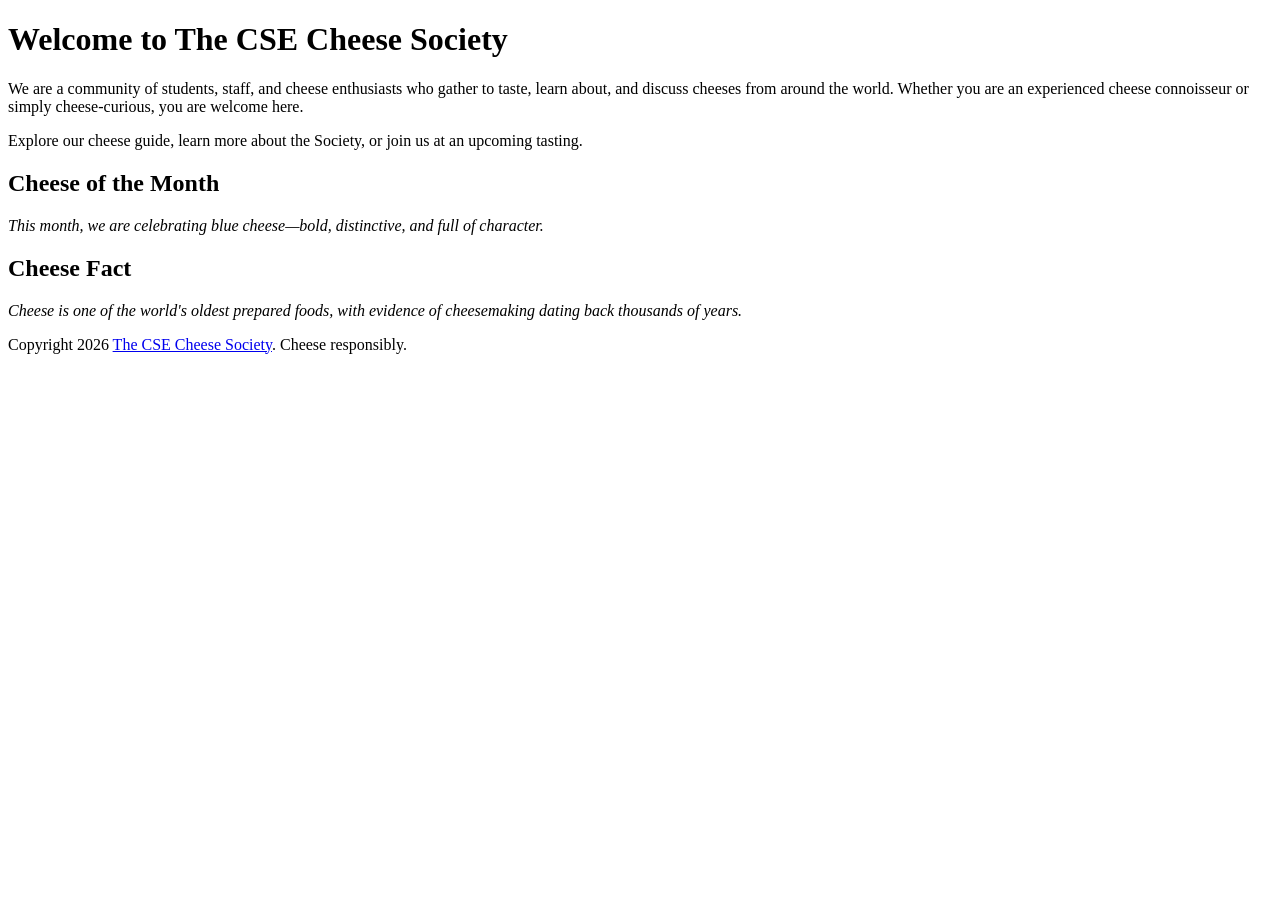
==== index.html @ 9eec9f41 "Initial commit" ====
<!DOCTYPE html>
<html lang="en">

<head>
    <meta charset="UTF-8">
    <meta name="viewport" content="width=device-width, initial-scale=1.0">
    <title>The UCSD Cheese Society</title>
</head>

<body>
    <header>
        <h1>Welcome to The CSE Cheese Society</h1>
    </header>
    <nav>

    </nav>
    <main>
        <p>We are a community of students, staff, and cheese enthusiasts who gather to taste, learn about, and discuss
            cheeses from around the world. Whether you are an experienced cheese connoisseur or simply cheese-curious,
            you are welcome here.</p>

        <p>Explore our cheese guide, learn more about the Society, or join us at an upcoming tasting.</p>

        <h2>Cheese of the Month</h2>

        <p><em>This month, we are celebrating blue cheese—bold, distinctive, and full of character.</em></p>
    </main>
    <aside>
        <h2>Cheese Fact</h2>

        <p>
            <em>Cheese is one of the world's oldest prepared foods, with evidence of cheesemaking dating back thousands
                of
                years.</em>
        </p>
    </aside>
    <footer>
        <p>Copyright 2026 <a href="#" id="cheese-society">The CSE Cheese Society</a>. Cheese responsibly.</p>
    </footer>
</body>

</html>
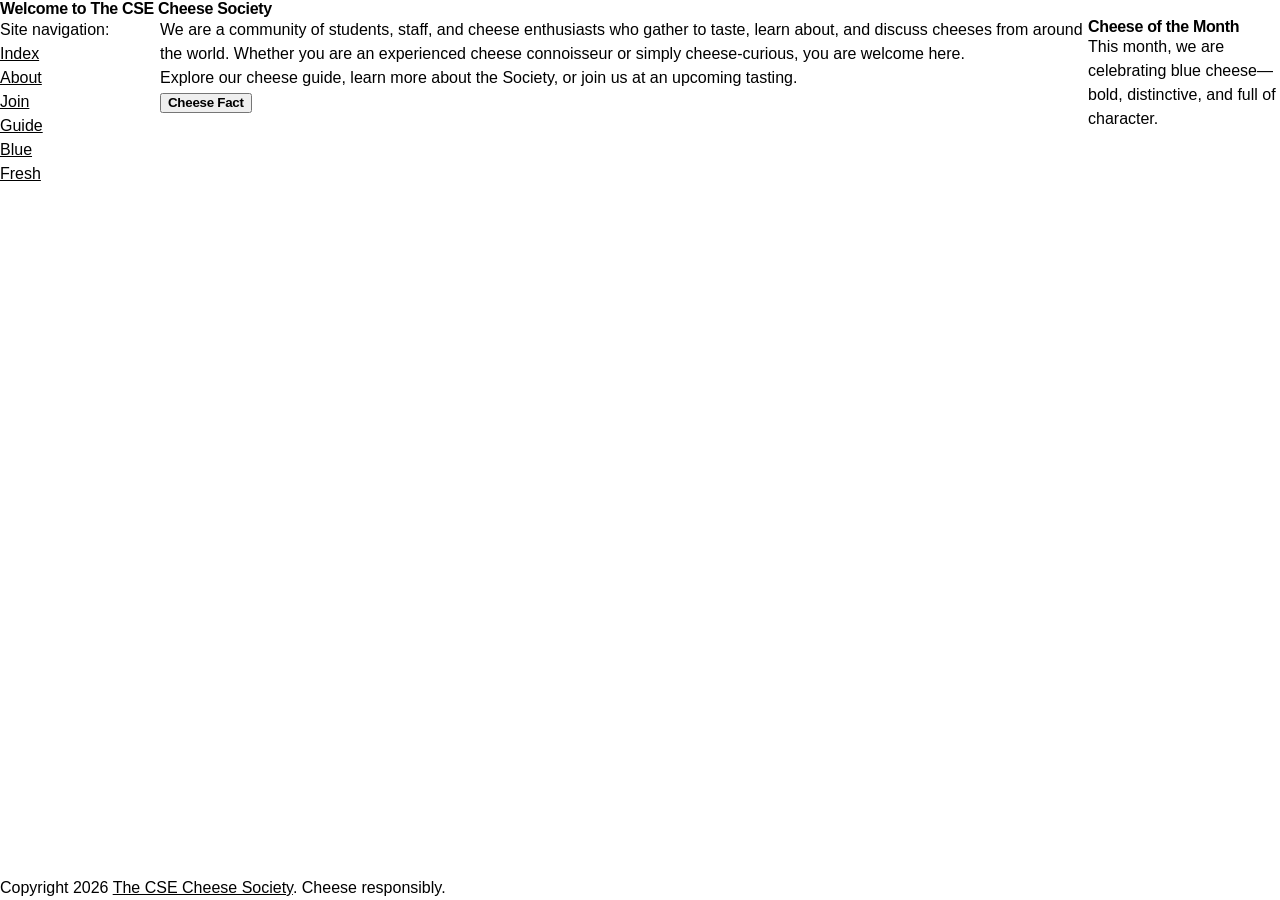
==== commit ae2f5b8a: "Made some changes" ====
--- a/index.html
+++ b/index.html
@@ -2,36 +2,57 @@
 <html lang="en">
 
 <head>
-    <meta charset="UTF-8">
-    <meta name="viewport" content="width=device-width, initial-scale=1.0">
-    <title>The UCSD Cheese Society</title>
+    <meta charset="utf-8">
+    <meta name="viewport" content="width=device-width, initial-scale=1">
+    <title>The CSE Cheese Society</title>
+    <link rel="stylesheet" href="./styles/home.css">
+    <link rel="stylesheet" href="./styles/global.css">
 </head>
 
 <body>
     <header>
         <h1>Welcome to The CSE Cheese Society</h1>
     </header>
+
     <nav>
+        <p>Site navigation:</p>
+        <ul>
+            <li><a href="index.html">Index</a></li>
+            <li><a href="about.html">About</a></li>
+            <li><a href="join.html">Join</a></li>
+            <li><a href="guide/index.html">Guide</a></li>
+            <ul>
+                <li><a href="guide/blue.html">Blue</a></li>
+                <li><a href="guide/fresh.html">Fresh</a></li>
+            </ul>
+        </ul>
+    </nav>
 
-    </nav>
     <main>
-        <p>We are a community of students, staff, and cheese enthusiasts who gather to taste, learn about, and discuss
-            cheeses from around the world. Whether you are an experienced cheese connoisseur or simply cheese-curious,
-            you are welcome here.</p>
+        <p>
+            We are a community of students, staff, and cheese enthusiasts who gather to taste,
+            learn about, and discuss cheeses from around the world.
+            Whether you are an experienced cheese connoisseur or simply cheese-curious,
+            you are welcome here.
+        </p>
+        <p>
+            Explore our cheese guide, learn more about the Society, or join us at an upcoming tasting.
+        </p>
+        <button id="toggle" commandfor="popover" command="toggle-popover">
+            <h2>Cheese Fact</h2>
+        </button>
+        <div popover id="popover">
+            <button commandfor="popover" command="hide-popover">
+                <p>Cheese is one of the world's oldest prepared foods,
+                    with evidence of cheesemaking dating back thousands of years.</p>
+            </button>
+        </div>
+    </main>
 
-        <p>Explore our cheese guide, learn more about the Society, or join us at an upcoming tasting.</p>
-
+    <aside>
         <h2>Cheese of the Month</h2>
-
-        <p><em>This month, we are celebrating blue cheese—bold, distinctive, and full of character.</em></p>
-    </main>
-    <aside>
-        <h2>Cheese Fact</h2>
-
         <p>
-            <em>Cheese is one of the world's oldest prepared foods, with evidence of cheesemaking dating back thousands
-                of
-                years.</em>
+            This month, we are celebrating blue cheese—bold, distinctive, and full of character.
         </p>
     </aside>
     <footer>
--- a/styles/home.css
+++ b/styles/home.css
@@ -0,0 +1,70 @@
+/* style sheet for index.html, should be pretty straightforward with the name */
+body {
+    --nav-width: 10rem;
+    --aside-width: 12rem;
+
+    display: grid;
+    grid-template-areas:
+        "header header header"
+        "nav    main   aside"
+        "footer footer footer";
+    grid-template-columns: var(--nav-width) 1fr var(--aside-width);
+    grid-template-rows: auto 1fr auto;
+    min-height: 100svh;
+
+    >header {
+        grid-area: header;
+        padding: var(--space-2) var(--space-3);
+        border-block-end: var(--border);
+        background: var(--panel);
+    }
+
+    >nav {
+        grid-area: nav;
+        padding: var(--space-2);
+        border-inline-end: var(--border);
+        background: var(--panel);
+
+        ul {
+            margin: 0;
+            padding: 0;
+            list-style: none;
+        }
+    }
+
+    >main {
+        grid-area: main;
+        padding: var(--space-3);
+    }
+
+    >aside {
+        grid-area: aside;
+        padding: var(--space-2);
+        border-inline-start: var(--border);
+        background: var(--panel);
+    }
+
+    >footer {
+        grid-area: footer;
+        padding: var(--space-2) var(--space-3);
+        border-block-start: var(--border);
+        background: var(--panel);
+    }
+
+    @media (max-width: 40rem) {
+        grid-template-areas:
+            "header"
+            "nav"
+            "main"
+            "aside"
+            "footer";
+        grid-template-columns: 1fr;
+        grid-template-rows: auto auto 1fr auto auto;
+
+        >nav,
+        >aside {
+            border-inline: none;
+            border-block-end: var(--border);
+        }
+    }
+}
--- a/styles/global.css
+++ b/styles/global.css
@@ -0,0 +1,64 @@
+/* Reset, type, and color only — every layout rule lives in each demo's own
+   <style>. Both layers below lose to any unlayered rule, so demo styles
+   always override these without specificity fights. */
+
+@layer reset, base;
+
+@layer reset {
+    * {
+        box-sizing: border-box;
+    }
+
+    body,
+    figure {
+        margin: 0;
+    }
+}
+
+@layer base {
+    body {
+        background: var(--paper);
+        color: var(--ink);
+        font-family: "Helvetica Neue", Helvetica, Arial, sans-serif;
+        font-size: var(--text-m);
+        line-height: 1.5;
+    }
+
+    h1,
+    h2 {
+        margin-block: 0 var(--space-2);
+        line-height: 1.1;
+        letter-spacing: -0.02em;
+    }
+
+    h1 {
+        font-size: var(--text-xl);
+    }
+
+    h2 {
+        font-size: var(--text-l);
+    }
+
+    p {
+        margin-block: 0 var(--space-2);
+    }
+
+    figcaption {
+        font-size: var(--text-s);
+    }
+
+    a {
+        color: var(--ink);
+        text-decoration-color: var(--accent);
+        text-decoration-thickness: var(--underline-width);
+
+        &:hover {
+            color: var(--accent);
+        }
+    }
+
+    code {
+        font-family: ui-monospace, "SF Mono", Menlo, monospace;
+        font-size: 0.9em;
+    }
+}
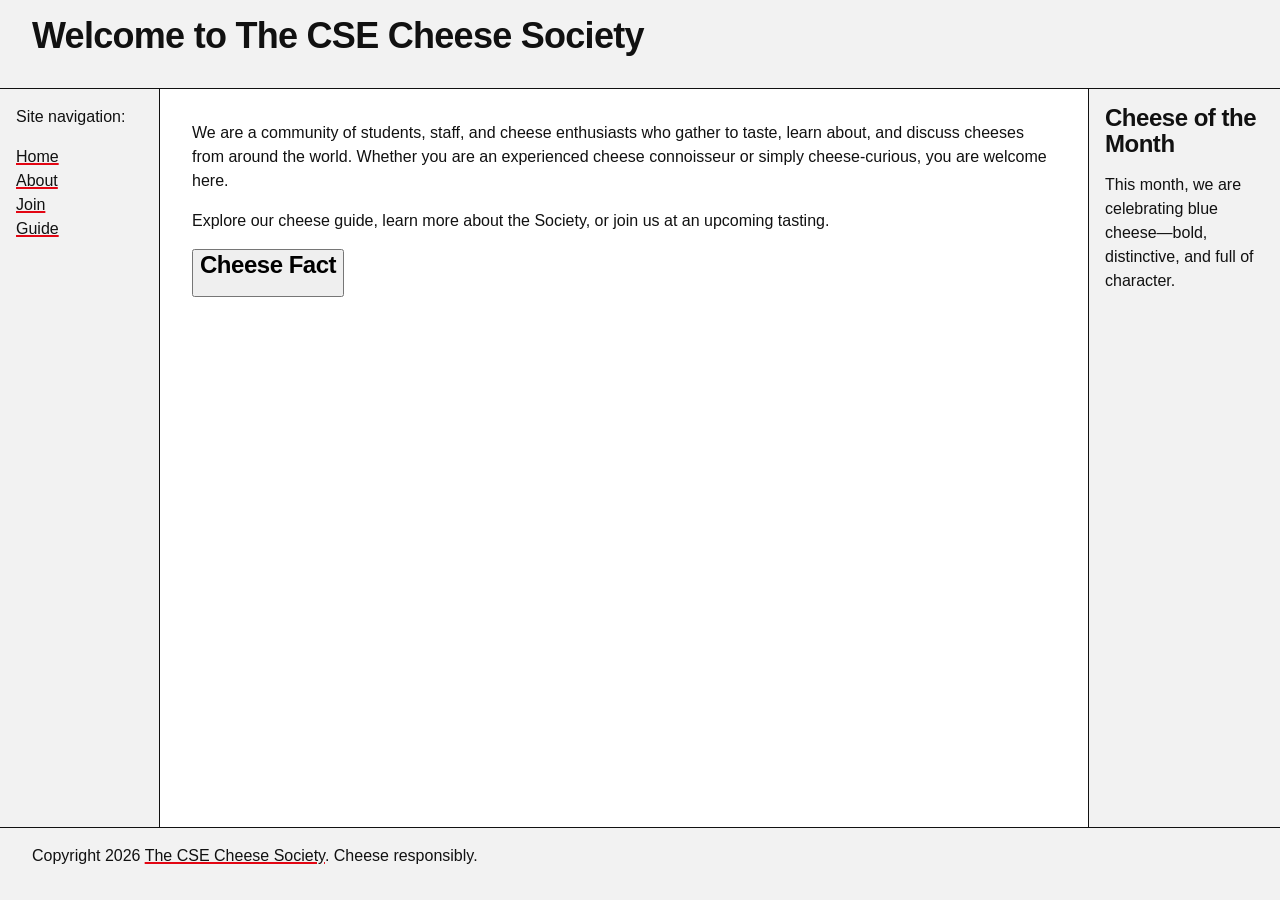
==== commit b98f0b9e: "Added everything that should fix excellent" ====
--- a/index.html
+++ b/index.html
@@ -4,8 +4,10 @@
 <head>
     <meta charset="utf-8">
     <meta name="viewport" content="width=device-width, initial-scale=1">
+    <meta name="description" content="The home page for the CSE Cheese Society.">
     <title>The CSE Cheese Society</title>
     <link rel="stylesheet" href="./styles/home.css">
+    <link rel="stylesheet" href="styles/tokens.css">
     <link rel="stylesheet" href="./styles/global.css">
 </head>
 
@@ -17,14 +19,10 @@
     <nav>
         <p>Site navigation:</p>
         <ul>
-            <li><a href="index.html">Index</a></li>
+            <li><a href="index.html">Home</a></li>
             <li><a href="about.html">About</a></li>
             <li><a href="join.html">Join</a></li>
             <li><a href="guide/index.html">Guide</a></li>
-            <ul>
-                <li><a href="guide/blue.html">Blue</a></li>
-                <li><a href="guide/fresh.html">Fresh</a></li>
-            </ul>
         </ul>
     </nav>
 
--- a/styles/tokens.css
+++ b/styles/tokens.css
@@ -0,0 +1,31 @@
+/* Design tokens only — no layout, no selectors beyond :root. */
+:root {
+    /* color */
+    --ink: #111;
+    --paper: #fff;
+    --panel: #f2f2f2;
+    --accent: #e30613;
+
+    /* space */
+    --space-1: 0.5rem;
+    --space-2: 1rem;
+    --space-3: 2rem;
+    --space-4: 4rem;
+
+    /* border */
+    --border-style: solid;
+    --border-width: 1px;
+    --rule-width: 4px;
+    --underline-width: 2px;
+    --border: var(--border-width) var(--border-style) var(--ink);
+    --rule: var(--rule-width) var(--border-style) var(--accent);
+
+    /* type */
+    --text-s: 0.875rem;
+    --text-m: 1rem;
+    --text-l: 1.5rem;
+    --text-xl: 2.25rem;
+
+    /* line length */
+    --measure: 62ch;
+}
